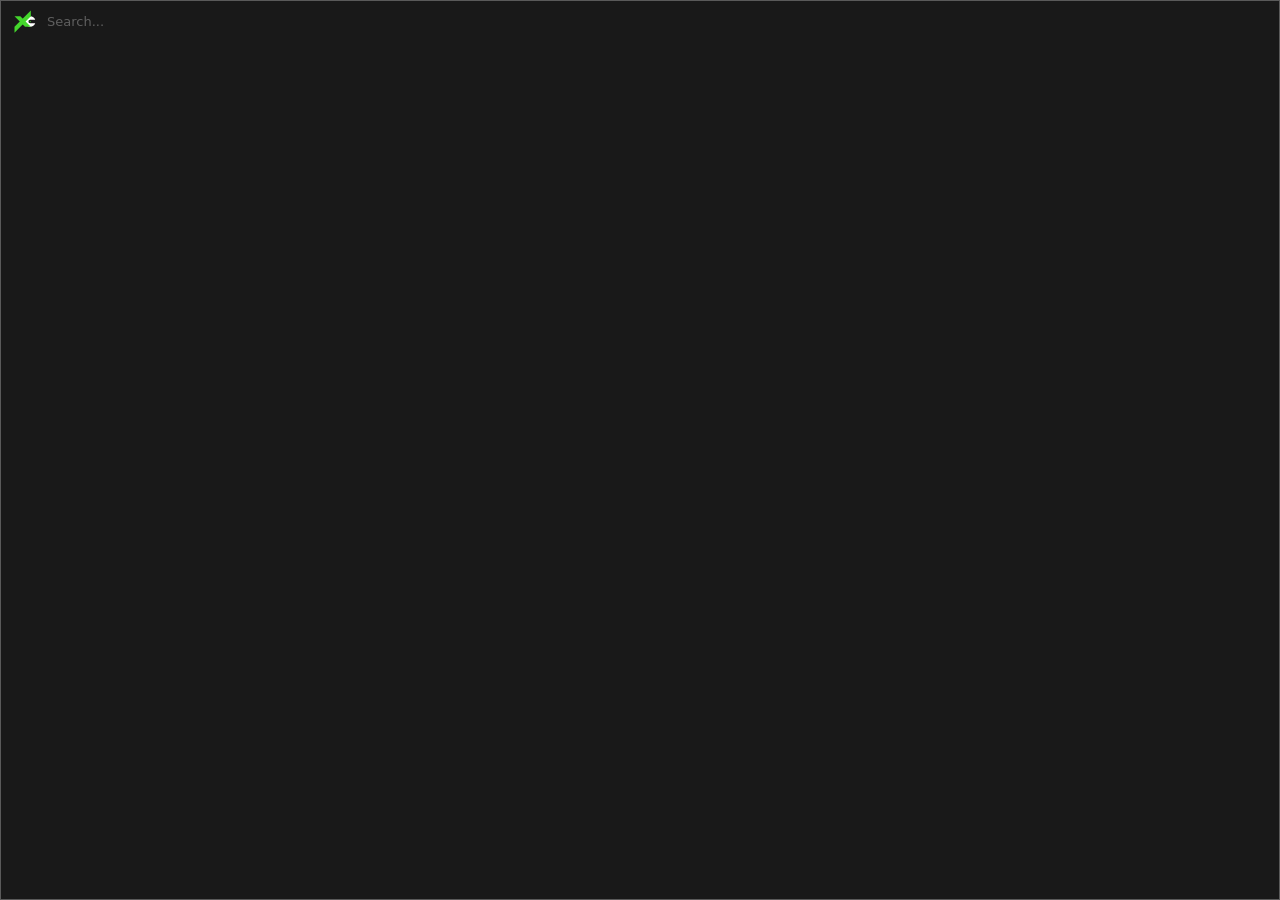
==== com.fxsearch.premiere.free.cep/client/index.html @ a2411d93 "Add files via upload" ====
<!doctype html>
<html lang="en">
  <head>
    <meta charset="UTF-8" />
    <meta name="viewport" content="width=device-width, initial-scale=1.0" />
    <title>FX Search</title>
    <script src="./index.js"></script>
    <link rel="stylesheet" href="./style.css">
  </head>
  <body>
    <div id="root"></div>
  </body>
</html>
---- com.fxsearch.premiere.free.cep/client/style.css ----
:root{--bg: #191919;--bg2: #222222;--bg-sel: #32486a;--bg-hover: #242424;--border: #5a5a5a;--text: #d8d8d8;--text2: #8d8d8d;--text3: #5f5f5f;--blue: #5a9fff;--green: #5ec96a;--red: #f06060;--font: system-ui, -apple-system, "Segoe UI", sans-serif}*{box-sizing:border-box;margin:0;padding:0}html,body,#root{width:100%;height:100%;overflow:hidden}body{background:var(--bg);color:var(--text);font:13px/1.35 var(--font)}#root{transition:opacity 80ms ease-out}body.resizing #root{opacity:0;transition:none}.app{display:flex;flex-direction:column;height:100%;border:1px solid var(--border);background:var(--bg)}.search-wrap{display:flex;align-items:center;flex-shrink:0;background:var(--bg)}.search-box{display:flex;align-items:center;flex:1;height:40px;padding:0 10px;gap:8px;background:transparent;border:none}.search-icon{display:flex;align-items:center;justify-content:center;color:#c9c9c9;flex-shrink:0}.search-input{flex:1;background:transparent!important;color:var(--text);border:none!important;outline:none!important;box-shadow:none!important;font:13px var(--font);padding:0!important;margin:0;height:100%;caret-color:#c9c9c9;min-width:0;-webkit-appearance:none;-moz-appearance:none;appearance:none}.search-input::placeholder{color:var(--text3)}.search-clear{background:none;border:none;color:var(--text3);cursor:pointer;font-size:9px;width:14px;height:14px;line-height:14px;text-align:center;flex-shrink:0;padding:0}.search-clear:hover{color:var(--text)}.gear-btn{display:flex;align-items:center;justify-content:center;background:none;border:none;color:var(--text3);cursor:pointer;padding:0;flex-shrink:0}.gear-btn:hover{color:var(--text)}.settings{display:flex;flex-direction:column;gap:4px;padding:8px 10px;border-top:1px solid #2e2e2e;flex-shrink:0}.settings-row{display:flex;align-items:center;gap:8px}.settings-label{font-size:11px;color:var(--text2);flex-shrink:0}.hotkey-box{flex:1;display:flex;align-items:center;height:22px;padding:0 8px;background:#222;border:1px solid #383838;font-size:11px;font-family:inherit;color:var(--text);cursor:pointer;min-width:0;outline:none;-webkit-user-select:none;user-select:none}.hotkey-step{flex-shrink:0;width:18px;height:22px;background:#222;border:1px solid #383838;color:var(--text);font-size:12px;line-height:1;cursor:pointer;padding:0}.hotkey-step:hover{background:#2c2c2c}.hotkey-box.capturing{border-color:var(--blue);color:var(--text2)}.hotkey-clear{background:none;border:none;color:var(--text3);cursor:pointer;font-size:9px;padding:0 2px}.hotkey-clear:hover{color:var(--text)}.settings-hint{font-size:9.5px;color:var(--text3);line-height:1.3}.settings-hint.warn{color:var(--red)}.hotkey-conflict{display:flex;flex-direction:column;gap:6px;padding:6px 8px;background:#241c1c;border:1px solid #4a2f2f;border-radius:3px}.hotkey-conflict-msg{font-size:10.5px;color:var(--text);line-height:1.35}.hotkey-conflict-msg b{color:var(--red)}.hotkey-conflict-actions{display:flex;gap:6px}.hk-btn{flex:1;height:22px;background:var(--bg2);border:1px solid #383838;color:var(--text);font-size:10.5px;font-family:inherit;cursor:pointer;border-radius:3px}.hk-btn:hover{background:var(--bg-hover)}.hk-btn.primary{background:var(--bg-sel);border-color:var(--blue)}.hk-btn.primary:hover{background:#3a5582}.hotkey-suggest{display:flex;flex-direction:column;gap:3px;margin-top:2px}.hotkey-suggest-title{font-size:9.5px;color:var(--text3);margin-bottom:1px}.hotkey-suggest-item{display:flex;align-items:center;justify-content:space-between;height:22px;padding:0 8px;background:var(--bg2);border:1px solid #383838;color:var(--text);font-size:10.5px;font-family:inherit;cursor:pointer;border-radius:3px}.hotkey-suggest-item:hover{background:var(--bg-hover);border-color:var(--blue)}.hotkey-suggest-item.busy{color:var(--text3);cursor:not-allowed;opacity:.6}.hotkey-suggest-tag{font-size:8.5px;color:var(--text3);text-transform:uppercase;letter-spacing:.3px}.hotkey-suggest-item.busy .hotkey-suggest-tag{color:var(--red)}.settings-brand{display:flex;align-items:center;gap:6px;margin-top:6px;padding-top:6px;border-top:1px solid #2e2e2e}.settings-brand svg{flex-shrink:0}.settings-brand-text{font-size:10px;color:var(--text2);letter-spacing:.2px}.effect-list{flex:1;overflow-y:auto;list-style:none;border-top:1px solid #2e2e2e}.effect-list::-webkit-scrollbar{width:4px}.effect-list::-webkit-scrollbar-track{background:transparent}.effect-list::-webkit-scrollbar-thumb{background:#3a3a3a;border-radius:2px}.effect-item{display:flex;align-items:center;padding:0 10px;cursor:pointer;-webkit-user-select:none;user-select:none;gap:8px;height:24px}.effect-item:hover{background:var(--bg-hover)}.effect-item.selected{background:var(--bg-sel)}.effect-name{flex:1;font-size:12px;color:var(--text);white-space:nowrap;overflow:hidden;text-overflow:ellipsis}.effect-item.selected .effect-name{color:#fff}.effect-cat{font-size:10px;color:var(--text3);white-space:nowrap;flex-shrink:0}.effect-item.selected .effect-cat{color:#ffffff73}.effect-cat.keycombo{font-family:ui-monospace,Menlo,Consolas,monospace;color:var(--blue);font-size:9.5px}.effect-item.selected .effect-cat.keycombo{color:#cfe0ff}.transition-actions{display:flex;align-items:center;gap:5px;flex-shrink:0;margin-left:6px}.transition-sep{color:var(--text3);font-size:10px;opacity:.4;-webkit-user-select:none;user-select:none}.btn-add{background:none;border:none;color:var(--text3);font-size:10px;padding:0;cursor:pointer}.btn-add:hover{color:var(--blue);font-style:italic}.effect-item.selected .btn-add{color:#ffffff73}.effect-item.selected .btn-add:hover{color:#fff;font-style:italic}.group-header{display:flex;align-items:center;height:18px;padding:0 10px;background:var(--bg2);color:var(--text2);font-size:9px;font-weight:600;letter-spacing:.08em;text-transform:uppercase;-webkit-user-select:none;user-select:none;cursor:default}.empty-state{display:flex;align-items:center;padding:0 12px;height:20px;flex-shrink:0;color:var(--text2);font-size:11px;border-top:1px solid #2e2e2e}.status-bar{padding:0 12px;height:18px;flex-shrink:0;margin-top:auto;border-top:1px solid #2e2e2e;background:var(--bg);font-size:10px;display:flex;align-items:center}.st-ok{color:var(--green)}.st-err{color:var(--red)}.st-load,.st-hint{color:var(--text2)}.st-count{color:var(--text3)}.rename-bar{display:flex;align-items:center;gap:6px;height:28px;flex-shrink:0;padding:0 12px;border-top:1px solid #2e2e2e;background:var(--bg)}.rename-label{color:var(--text2);font-size:11px}.rename-pill{background:var(--bg2);border:1px solid #383838;color:var(--text2);font-size:11px;padding:2px 9px;border-radius:3px;cursor:pointer}.rename-pill:hover{color:var(--text)}.rename-pill.active{border-color:var(--blue);color:var(--text);background:var(--bg-sel)}.rename-tab{margin-left:auto;color:var(--text3);font-size:9px;border:1px solid #383838;border-radius:3px;padding:1px 5px}.anchor-grid{display:grid;grid-template-columns:repeat(3,1fr);grid-template-rows:repeat(3,1fr);gap:4px;padding:8px 12px;height:146px;flex-shrink:0;box-sizing:border-box;border-top:1px solid #2e2e2e;background:var(--bg)}.anchor-cell{display:flex;align-items:center;justify-content:center;background:var(--bg2);border:1px solid #383838;border-radius:3px;cursor:pointer;padding:0}.anchor-cell:hover,.anchor-cell.focus{border-color:var(--blue);background:var(--bg-sel)}.anchor-dot{width:7px;height:7px;border-radius:50%;background:var(--text3)}.anchor-cell:hover .anchor-dot,.anchor-cell.focus .anchor-dot{background:var(--text)}.kf-buttons{display:flex;gap:5px;height:34px;flex-shrink:0;padding:4px 12px;box-sizing:border-box;border-top:1px solid #2e2e2e;background:var(--bg)}.kf-btn{flex:1;background:var(--bg2);border:1px solid #383838;color:var(--text2);font-size:11px;border-radius:3px;cursor:pointer}.kf-btn:hover{border-color:var(--blue);color:var(--text);background:var(--bg-sel)}
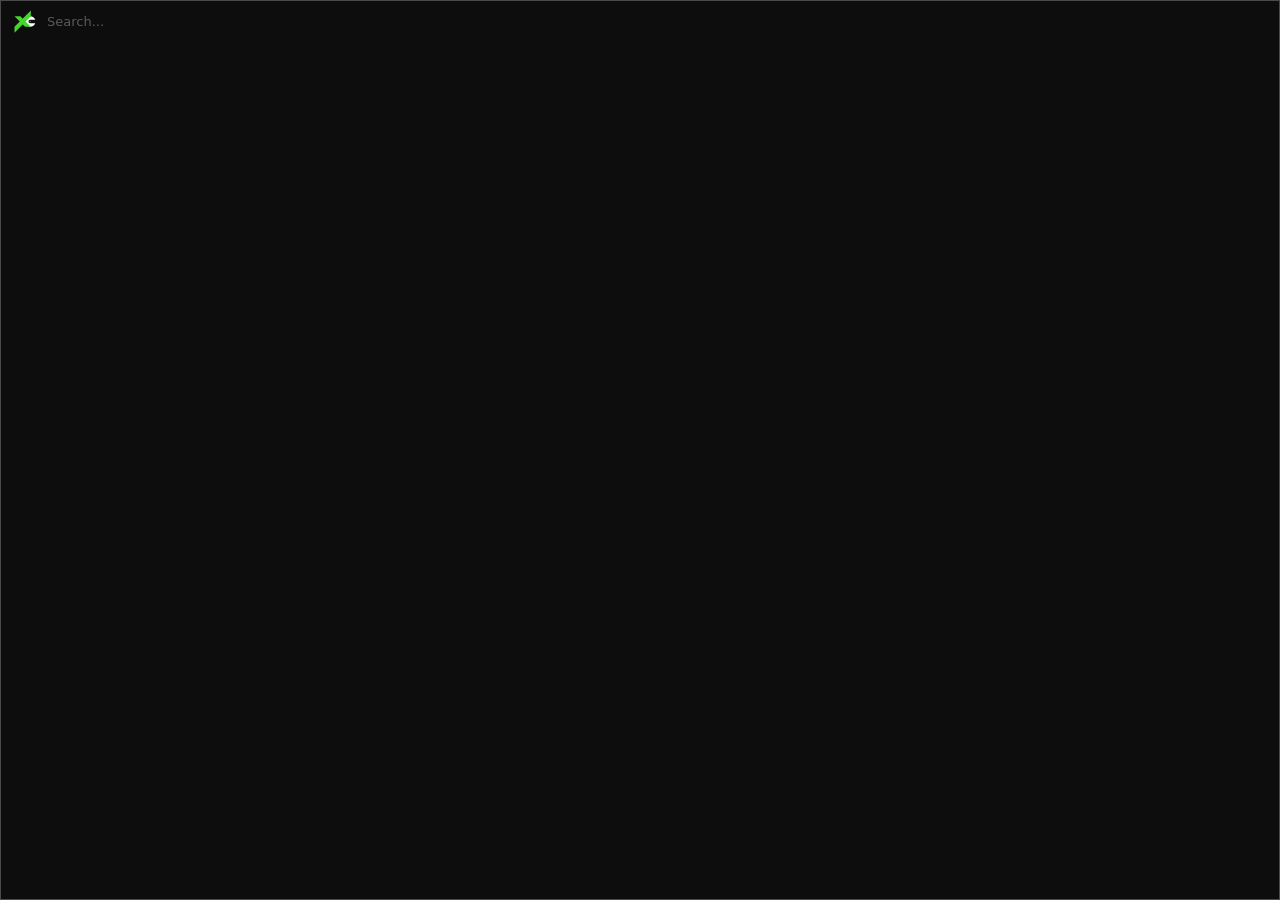
==== commit 1a54ed02: "Remove fxsearch branding and apply quickyantra theme Co-authored-by: arena-agent <297053741+arena-ag" ====
--- a/com.fxsearch.premiere.free.cep/client/index.html
+++ b/com.fxsearch.premiere.free.cep/client/index.html
@@ -3,7 +3,7 @@
   <head>
     <meta charset="UTF-8" />
     <meta name="viewport" content="width=device-width, initial-scale=1.0" />
-    <title>FX Search</title>
+    <title>Quicky Antra</title>
     <script src="./index.js"></script>
     <link rel="stylesheet" href="./style.css">
   </head>
--- a/com.fxsearch.premiere.free.cep/client/style.css
+++ b/com.fxsearch.premiere.free.cep/client/style.css
@@ -1 +1 @@
-:root{--bg: #191919;--bg2: #222222;--bg-sel: #32486a;--bg-hover: #242424;--border: #5a5a5a;--text: #d8d8d8;--text2: #8d8d8d;--text3: #5f5f5f;--blue: #5a9fff;--green: #5ec96a;--red: #f06060;--font: system-ui, -apple-system, "Segoe UI", sans-serif}*{box-sizing:border-box;margin:0;padding:0}html,body,#root{width:100%;height:100%;overflow:hidden}body{background:var(--bg);color:var(--text);font:13px/1.35 var(--font)}#root{transition:opacity 80ms ease-out}body.resizing #root{opacity:0;transition:none}.app{display:flex;flex-direction:column;height:100%;border:1px solid var(--border);background:var(--bg)}.search-wrap{display:flex;align-items:center;flex-shrink:0;background:var(--bg)}.search-box{display:flex;align-items:center;flex:1;height:40px;padding:0 10px;gap:8px;background:transparent;border:none}.search-icon{display:flex;align-items:center;justify-content:center;color:#c9c9c9;flex-shrink:0}.search-input{flex:1;background:transparent!important;color:var(--text);border:none!important;outline:none!important;box-shadow:none!important;font:13px var(--font);padding:0!important;margin:0;height:100%;caret-color:#c9c9c9;min-width:0;-webkit-appearance:none;-moz-appearance:none;appearance:none}.search-input::placeholder{color:var(--text3)}.search-clear{background:none;border:none;color:var(--text3);cursor:pointer;font-size:9px;width:14px;height:14px;line-height:14px;text-align:center;flex-shrink:0;padding:0}.search-clear:hover{color:var(--text)}.gear-btn{display:flex;align-items:center;justify-content:center;background:none;border:none;color:var(--text3);cursor:pointer;padding:0;flex-shrink:0}.gear-btn:hover{color:var(--text)}.settings{display:flex;flex-direction:column;gap:4px;padding:8px 10px;border-top:1px solid #2e2e2e;flex-shrink:0}.settings-row{display:flex;align-items:center;gap:8px}.settings-label{font-size:11px;color:var(--text2);flex-shrink:0}.hotkey-box{flex:1;display:flex;align-items:center;height:22px;padding:0 8px;background:#222;border:1px solid #383838;font-size:11px;font-family:inherit;color:var(--text);cursor:pointer;min-width:0;outline:none;-webkit-user-select:none;user-select:none}.hotkey-step{flex-shrink:0;width:18px;height:22px;background:#222;border:1px solid #383838;color:var(--text);font-size:12px;line-height:1;cursor:pointer;padding:0}.hotkey-step:hover{background:#2c2c2c}.hotkey-box.capturing{border-color:var(--blue);color:var(--text2)}.hotkey-clear{background:none;border:none;color:var(--text3);cursor:pointer;font-size:9px;padding:0 2px}.hotkey-clear:hover{color:var(--text)}.settings-hint{font-size:9.5px;color:var(--text3);line-height:1.3}.settings-hint.warn{color:var(--red)}.hotkey-conflict{display:flex;flex-direction:column;gap:6px;padding:6px 8px;background:#241c1c;border:1px solid #4a2f2f;border-radius:3px}.hotkey-conflict-msg{font-size:10.5px;color:var(--text);line-height:1.35}.hotkey-conflict-msg b{color:var(--red)}.hotkey-conflict-actions{display:flex;gap:6px}.hk-btn{flex:1;height:22px;background:var(--bg2);border:1px solid #383838;color:var(--text);font-size:10.5px;font-family:inherit;cursor:pointer;border-radius:3px}.hk-btn:hover{background:var(--bg-hover)}.hk-btn.primary{background:var(--bg-sel);border-color:var(--blue)}.hk-btn.primary:hover{background:#3a5582}.hotkey-suggest{display:flex;flex-direction:column;gap:3px;margin-top:2px}.hotkey-suggest-title{font-size:9.5px;color:var(--text3);margin-bottom:1px}.hotkey-suggest-item{display:flex;align-items:center;justify-content:space-between;height:22px;padding:0 8px;background:var(--bg2);border:1px solid #383838;color:var(--text);font-size:10.5px;font-family:inherit;cursor:pointer;border-radius:3px}.hotkey-suggest-item:hover{background:var(--bg-hover);border-color:var(--blue)}.hotkey-suggest-item.busy{color:var(--text3);cursor:not-allowed;opacity:.6}.hotkey-suggest-tag{font-size:8.5px;color:var(--text3);text-transform:uppercase;letter-spacing:.3px}.hotkey-suggest-item.busy .hotkey-suggest-tag{color:var(--red)}.settings-brand{display:flex;align-items:center;gap:6px;margin-top:6px;padding-top:6px;border-top:1px solid #2e2e2e}.settings-brand svg{flex-shrink:0}.settings-brand-text{font-size:10px;color:var(--text2);letter-spacing:.2px}.effect-list{flex:1;overflow-y:auto;list-style:none;border-top:1px solid #2e2e2e}.effect-list::-webkit-scrollbar{width:4px}.effect-list::-webkit-scrollbar-track{background:transparent}.effect-list::-webkit-scrollbar-thumb{background:#3a3a3a;border-radius:2px}.effect-item{display:flex;align-items:center;padding:0 10px;cursor:pointer;-webkit-user-select:none;user-select:none;gap:8px;height:24px}.effect-item:hover{background:var(--bg-hover)}.effect-item.selected{background:var(--bg-sel)}.effect-name{flex:1;font-size:12px;color:var(--text);white-space:nowrap;overflow:hidden;text-overflow:ellipsis}.effect-item.selected .effect-name{color:#fff}.effect-cat{font-size:10px;color:var(--text3);white-space:nowrap;flex-shrink:0}.effect-item.selected .effect-cat{color:#ffffff73}.effect-cat.keycombo{font-family:ui-monospace,Menlo,Consolas,monospace;color:var(--blue);font-size:9.5px}.effect-item.selected .effect-cat.keycombo{color:#cfe0ff}.transition-actions{display:flex;align-items:center;gap:5px;flex-shrink:0;margin-left:6px}.transition-sep{color:var(--text3);font-size:10px;opacity:.4;-webkit-user-select:none;user-select:none}.btn-add{background:none;border:none;color:var(--text3);font-size:10px;padding:0;cursor:pointer}.btn-add:hover{color:var(--blue);font-style:italic}.effect-item.selected .btn-add{color:#ffffff73}.effect-item.selected .btn-add:hover{color:#fff;font-style:italic}.group-header{display:flex;align-items:center;height:18px;padding:0 10px;background:var(--bg2);color:var(--text2);font-size:9px;font-weight:600;letter-spacing:.08em;text-transform:uppercase;-webkit-user-select:none;user-select:none;cursor:default}.empty-state{display:flex;align-items:center;padding:0 12px;height:20px;flex-shrink:0;color:var(--text2);font-size:11px;border-top:1px solid #2e2e2e}.status-bar{padding:0 12px;height:18px;flex-shrink:0;margin-top:auto;border-top:1px solid #2e2e2e;background:var(--bg);font-size:10px;display:flex;align-items:center}.st-ok{color:var(--green)}.st-err{color:var(--red)}.st-load,.st-hint{color:var(--text2)}.st-count{color:var(--text3)}.rename-bar{display:flex;align-items:center;gap:6px;height:28px;flex-shrink:0;padding:0 12px;border-top:1px solid #2e2e2e;background:var(--bg)}.rename-label{color:var(--text2);font-size:11px}.rename-pill{background:var(--bg2);border:1px solid #383838;color:var(--text2);font-size:11px;padding:2px 9px;border-radius:3px;cursor:pointer}.rename-pill:hover{color:var(--text)}.rename-pill.active{border-color:var(--blue);color:var(--text);background:var(--bg-sel)}.rename-tab{margin-left:auto;color:var(--text3);font-size:9px;border:1px solid #383838;border-radius:3px;padding:1px 5px}.anchor-grid{display:grid;grid-template-columns:repeat(3,1fr);grid-template-rows:repeat(3,1fr);gap:4px;padding:8px 12px;height:146px;flex-shrink:0;box-sizing:border-box;border-top:1px solid #2e2e2e;background:var(--bg)}.anchor-cell{display:flex;align-items:center;justify-content:center;background:var(--bg2);border:1px solid #383838;border-radius:3px;cursor:pointer;padding:0}.anchor-cell:hover,.anchor-cell.focus{border-color:var(--blue);background:var(--bg-sel)}.anchor-dot{width:7px;height:7px;border-radius:50%;background:var(--text3)}.anchor-cell:hover .anchor-dot,.anchor-cell.focus .anchor-dot{background:var(--text)}.kf-buttons{display:flex;gap:5px;height:34px;flex-shrink:0;padding:4px 12px;box-sizing:border-box;border-top:1px solid #2e2e2e;background:var(--bg)}.kf-btn{flex:1;background:var(--bg2);border:1px solid #383838;color:var(--text2);font-size:11px;border-radius:3px;cursor:pointer}.kf-btn:hover{border-color:var(--blue);color:var(--text);background:var(--bg-sel)}
+:root{--bg: #0d0d0d;--bg2: #1a1a1a;--bg-sel: #2a4a5e;--bg-hover: #151515;--border: #4a4a4a;--text: #e0e0e0;--text2: #8a8a8a;--text3: #5a5a5a;--blue: #00d4aa;--green: #a8e6cf;--red: #ff5f57;--font: "Roboto", system-ui, -apple-system, "Segoe UI", sans-serif}*{box-sizing:border-box;margin:0;padding:0}html,body,#root{width:100%;height:100%;overflow:hidden}body{background:var(--bg);color:var(--text);font:13px/1.35 var(--font)}#root{transition:opacity 80ms ease-out}body.resizing #root{opacity:0;transition:none}.app{display:flex;flex-direction:column;height:100%;border:1px solid var(--border);background:var(--bg)}.search-wrap{display:flex;align-items:center;flex-shrink:0;background:var(--bg)}.search-box{display:flex;align-items:center;flex:1;height:40px;padding:0 10px;gap:8px;background:transparent;border:none}.search-icon{display:flex;align-items:center;justify-content:center;color:#c9c9c9;flex-shrink:0}.search-input{flex:1;background:transparent!important;color:var(--text);border:none!important;outline:none!important;box-shadow:none!important;font:13px var(--font);padding:0!important;margin:0;height:100%;caret-color:#c9c9c9;min-width:0;-webkit-appearance:none;-moz-appearance:none;appearance:none}.search-input::placeholder{color:var(--text3)}.search-clear{background:none;border:none;color:var(--text3);cursor:pointer;font-size:9px;width:14px;height:14px;line-height:14px;text-align:center;flex-shrink:0;padding:0}.search-clear:hover{color:var(--text)}.gear-btn{display:flex;align-items:center;justify-content:center;background:none;border:none;color:var(--text3);cursor:pointer;padding:0;flex-shrink:0}.gear-btn:hover{color:var(--text)}.settings{display:flex;flex-direction:column;gap:4px;padding:8px 10px;border-top:1px solid #2e2e2e;flex-shrink:0}.settings-row{display:flex;align-items:center;gap:8px}.settings-label{font-size:11px;color:var(--text2);flex-shrink:0}.hotkey-box{flex:1;display:flex;align-items:center;height:22px;padding:0 8px;background:#222;border:1px solid #383838;font-size:11px;font-family:inherit;color:var(--text);cursor:pointer;min-width:0;outline:none;-webkit-user-select:none;user-select:none}.hotkey-step{flex-shrink:0;width:18px;height:22px;background:#222;border:1px solid #383838;color:var(--text);font-size:12px;line-height:1;cursor:pointer;padding:0}.hotkey-step:hover{background:#2c2c2c}.hotkey-box.capturing{border-color:var(--blue);color:var(--text2)}.hotkey-clear{background:none;border:none;color:var(--text3);cursor:pointer;font-size:9px;padding:0 2px}.hotkey-clear:hover{color:var(--text)}.settings-hint{font-size:9.5px;color:var(--text3);line-height:1.3}.settings-hint.warn{color:var(--red)}.hotkey-conflict{display:flex;flex-direction:column;gap:6px;padding:6px 8px;background:#241c1c;border:1px solid #4a2f2f;border-radius:3px}.hotkey-conflict-msg{font-size:10.5px;color:var(--text);line-height:1.35}.hotkey-conflict-msg b{color:var(--red)}.hotkey-conflict-actions{display:flex;gap:6px}.hk-btn{flex:1;height:22px;background:var(--bg2);border:1px solid #383838;color:var(--text);font-size:10.5px;font-family:inherit;cursor:pointer;border-radius:3px}.hk-btn:hover{background:var(--bg-hover)}.hk-btn.primary{background:var(--bg-sel);border-color:var(--blue)}.hk-btn.primary:hover{background:#3a5582}.hotkey-suggest{display:flex;flex-direction:column;gap:3px;margin-top:2px}.hotkey-suggest-title{font-size:9.5px;color:var(--text3);margin-bottom:1px}.hotkey-suggest-item{display:flex;align-items:center;justify-content:space-between;height:22px;padding:0 8px;background:var(--bg2);border:1px solid #383838;color:var(--text);font-size:10.5px;font-family:inherit;cursor:pointer;border-radius:3px}.hotkey-suggest-item:hover{background:var(--bg-hover);border-color:var(--blue)}.hotkey-suggest-item.busy{color:var(--text3);cursor:not-allowed;opacity:.6}.hotkey-suggest-tag{font-size:8.5px;color:var(--text3);text-transform:uppercase;letter-spacing:.3px}.hotkey-suggest-item.busy .hotkey-suggest-tag{color:var(--red)}.settings-brand{display:flex;align-items:center;gap:6px;margin-top:6px;padding-top:6px;border-top:1px solid #2e2e2e}.settings-brand svg{flex-shrink:0}.settings-brand-text{font-size:10px;color:var(--text2);letter-spacing:.2px}.effect-list{flex:1;overflow-y:auto;list-style:none;border-top:1px solid #2e2e2e}.effect-list::-webkit-scrollbar{width:4px}.effect-list::-webkit-scrollbar-track{background:transparent}.effect-list::-webkit-scrollbar-thumb{background:#3a3a3a;border-radius:2px}.effect-item{display:flex;align-items:center;padding:0 10px;cursor:pointer;-webkit-user-select:none;user-select:none;gap:8px;height:24px}.effect-item:hover{background:var(--bg-hover)}.effect-item.selected{background:var(--bg-sel)}.effect-name{flex:1;font-size:12px;color:var(--text);white-space:nowrap;overflow:hidden;text-overflow:ellipsis}.effect-item.selected .effect-name{color:#fff}.effect-cat{font-size:10px;color:var(--text3);white-space:nowrap;flex-shrink:0}.effect-item.selected .effect-cat{color:#ffffff73}.effect-cat.keycombo{font-family:ui-monospace,Menlo,Consolas,monospace;color:var(--blue);font-size:9.5px}.effect-item.selected .effect-cat.keycombo{color:#cfe0ff}.transition-actions{display:flex;align-items:center;gap:5px;flex-shrink:0;margin-left:6px}.transition-sep{color:var(--text3);font-size:10px;opacity:.4;-webkit-user-select:none;user-select:none}.btn-add{background:none;border:none;color:var(--text3);font-size:10px;padding:0;cursor:pointer}.btn-add:hover{color:var(--blue);font-style:italic}.effect-item.selected .btn-add{color:#ffffff73}.effect-item.selected .btn-add:hover{color:#fff;font-style:italic}.group-header{display:flex;align-items:center;height:18px;padding:0 10px;background:var(--bg2);color:var(--text2);font-size:9px;font-weight:600;letter-spacing:.08em;text-transform:uppercase;-webkit-user-select:none;user-select:none;cursor:default}.empty-state{display:flex;align-items:center;padding:0 12px;height:20px;flex-shrink:0;color:var(--text2);font-size:11px;border-top:1px solid #2e2e2e}.status-bar{padding:0 12px;height:18px;flex-shrink:0;margin-top:auto;border-top:1px solid #2e2e2e;background:var(--bg);font-size:10px;display:flex;align-items:center}.st-ok{color:var(--green)}.st-err{color:var(--red)}.st-load,.st-hint{color:var(--text2)}.st-count{color:var(--text3)}.rename-bar{display:flex;align-items:center;gap:6px;height:28px;flex-shrink:0;padding:0 12px;border-top:1px solid #2e2e2e;background:var(--bg)}.rename-label{color:var(--text2);font-size:11px}.rename-pill{background:var(--bg2);border:1px solid #383838;color:var(--text2);font-size:11px;padding:2px 9px;border-radius:3px;cursor:pointer}.rename-pill:hover{color:var(--text)}.rename-pill.active{border-color:var(--blue);color:var(--text);background:var(--bg-sel)}.rename-tab{margin-left:auto;color:var(--text3);font-size:9px;border:1px solid #383838;border-radius:3px;padding:1px 5px}.anchor-grid{display:grid;grid-template-columns:repeat(3,1fr);grid-template-rows:repeat(3,1fr);gap:4px;padding:8px 12px;height:146px;flex-shrink:0;box-sizing:border-box;border-top:1px solid #2e2e2e;background:var(--bg)}.anchor-cell{display:flex;align-items:center;justify-content:center;background:var(--bg2);border:1px solid #383838;border-radius:3px;cursor:pointer;padding:0}.anchor-cell:hover,.anchor-cell.focus{border-color:var(--blue);background:var(--bg-sel)}.anchor-dot{width:7px;height:7px;border-radius:50%;background:var(--text3)}.anchor-cell:hover .anchor-dot,.anchor-cell.focus .anchor-dot{background:var(--text)}.kf-buttons{display:flex;gap:5px;height:34px;flex-shrink:0;padding:4px 12px;box-sizing:border-box;border-top:1px solid #2e2e2e;background:var(--bg)}.kf-btn{flex:1;background:var(--bg2);border:1px solid #383838;color:var(--text2);font-size:11px;border-radius:3px;cursor:pointer}.kf-btn:hover{border-color:var(--blue);color:var(--text);background:var(--bg-sel)}
